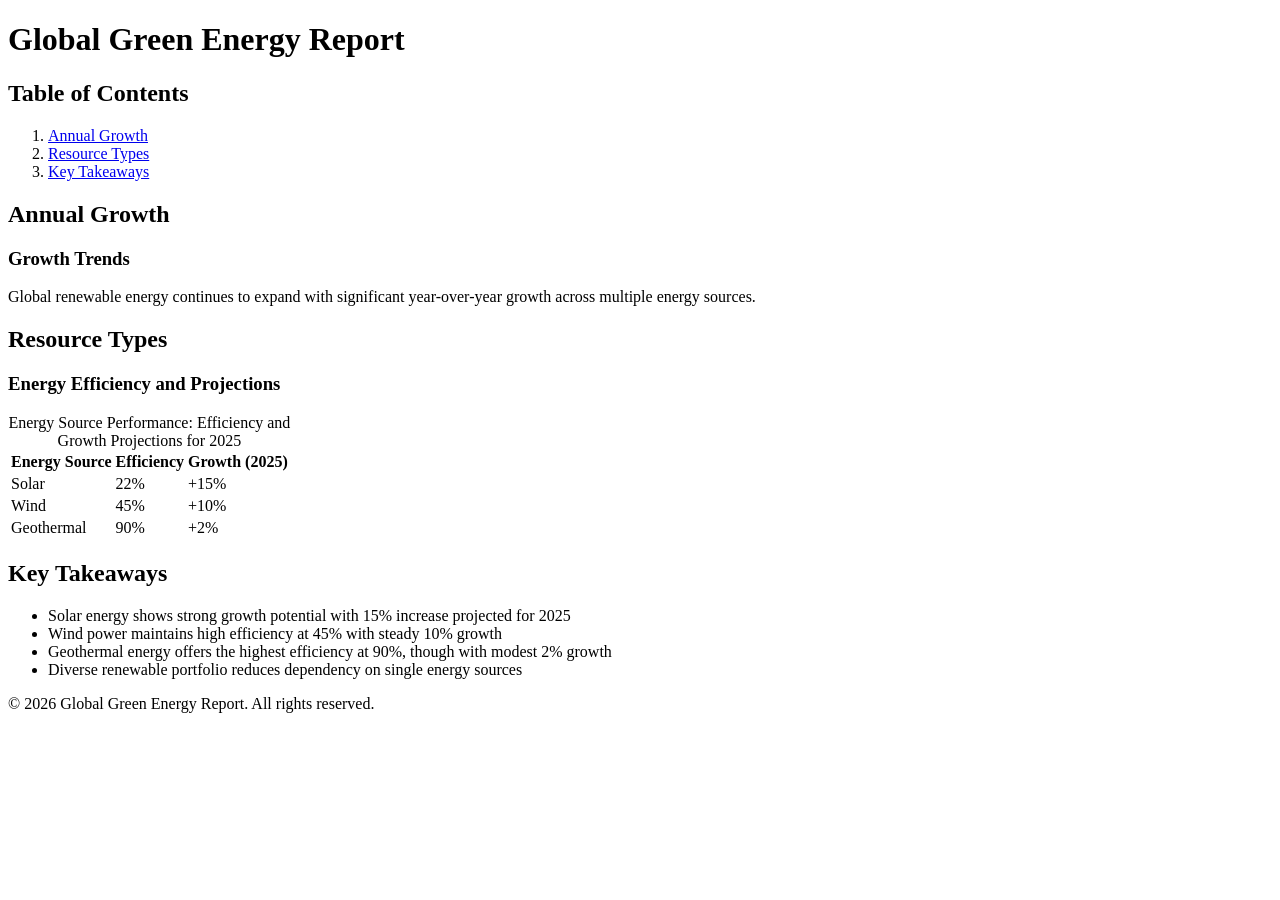
==== 1.2 Global_green/index.html @ 0518902d "1.2 Semantic architecture assignment" ====
<!DOCTYPE html>
<html lang="en">
<head>
    <meta charset="UTF-8">
    <meta name="viewport" content="width=device-width, initial-scale=1.0">
    <title>Global Green Energy Report</title>
</head>
<body>
    <header>
        <h1>Global Green Energy Report</h1>
    </header>

    <nav>
        <h2>Table of Contents</h2>
        <ol>
            <li><a href="#growth">Annual Growth</a></li>
            <li><a href="#resources">Resource Types</a></li>
            <li><a href="#takeaways">Key Takeaways</a></li>
        </ol>
    </nav>

    <main>
        <article>
            <section id="growth">
                <h2>Annual Growth</h2>
                <h3>Growth Trends</h3>
                <p>Global renewable energy continues to expand with significant year-over-year growth across multiple energy sources.</p>
            </section>

            <section id="resources">
                <h2>Resource Types</h2>
                <h3>Energy Efficiency and Projections</h3>
                <table>
                    <caption>Energy Source Performance: Efficiency and Growth Projections for 2025</caption>
                    <thead>
                        <tr>
                            <th>Energy Source</th>
                            <th>Efficiency</th>
                            <th>Growth (2025)</th>
                        </tr>
                    </thead>
                    <tbody>
                        <tr>
                            <td>Solar</td>
                            <td>22%</td>
                            <td>+15%</td>
                        </tr>
                        <tr>
                            <td>Wind</td>
                            <td>45%</td>
                            <td>+10%</td>
                        </tr>
                        <tr>
                            <td>Geothermal</td>
                            <td>90%</td>
                            <td>+2%</td>
                        </tr>
                    </tbody>
                </table>
            </section>

            <section id="takeaways">
                <h2>Key Takeaways</h2>
                <ul>
                    <li>Solar energy shows strong growth potential with 15% increase projected for 2025</li>
                    <li>Wind power maintains high efficiency at 45% with steady 10% growth</li>
                    <li>Geothermal energy offers the highest efficiency at 90%, though with modest 2% growth</li>
                    <li>Diverse renewable portfolio reduces dependency on single energy sources</li>
                </ul>
            </section>
        </article>
    </main>

    <footer>
        <p>&copy; 2026 Global Green Energy Report. All rights reserved.</p>
    </footer>
</body>
</html>
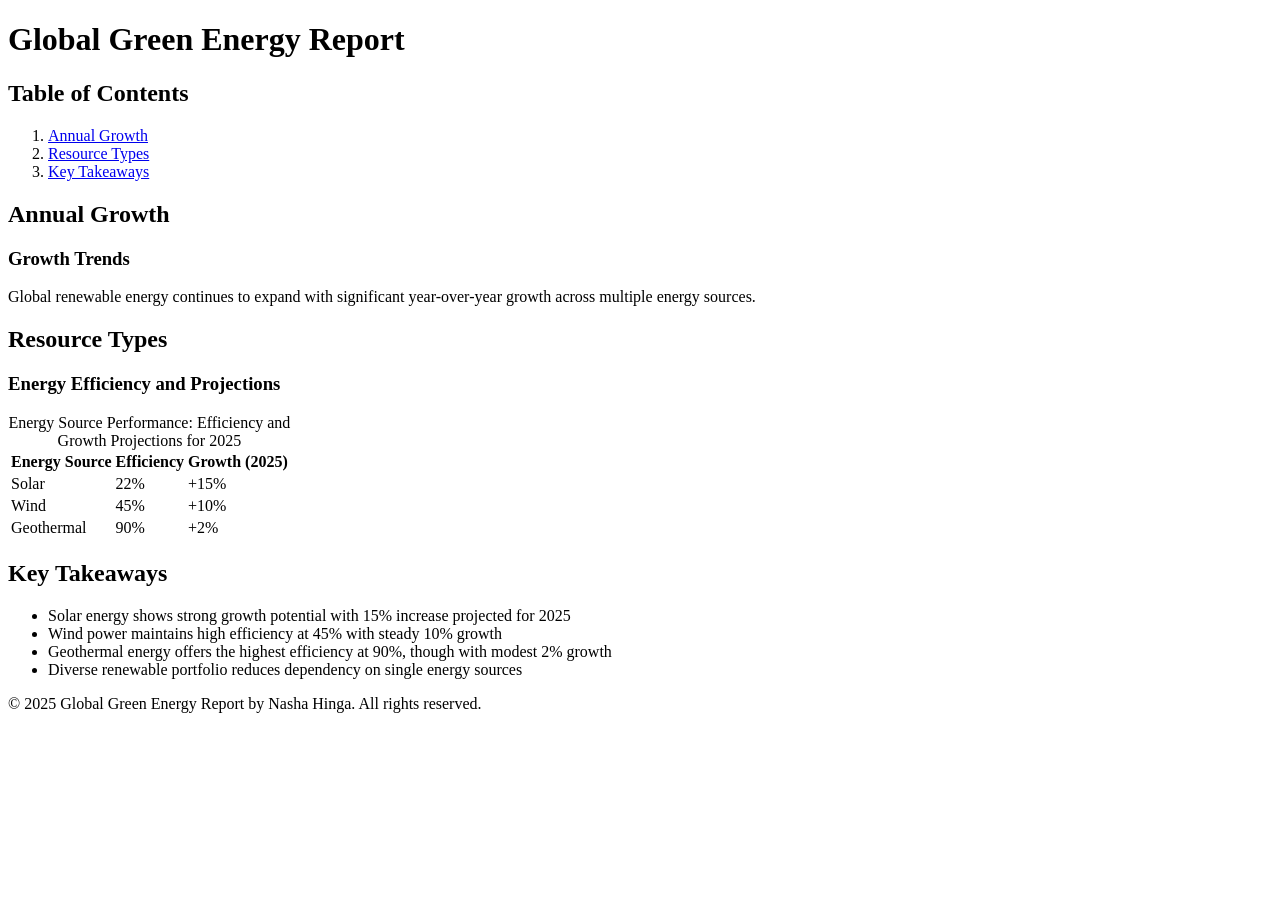
==== commit f03797fc: "Git bash commands practice" ====
--- a/1.2 Global_green/index.html
+++ b/1.2 Global_green/index.html
@@ -72,7 +72,7 @@
     </main>
 
     <footer>
-        <p>&copy; 2026 Global Green Energy Report. All rights reserved.</p>
+        <p>&copy; 2025 Global Green Energy Report by Nasha Hinga. All rights reserved.</p>
     </footer>
 </body>
 </html>
